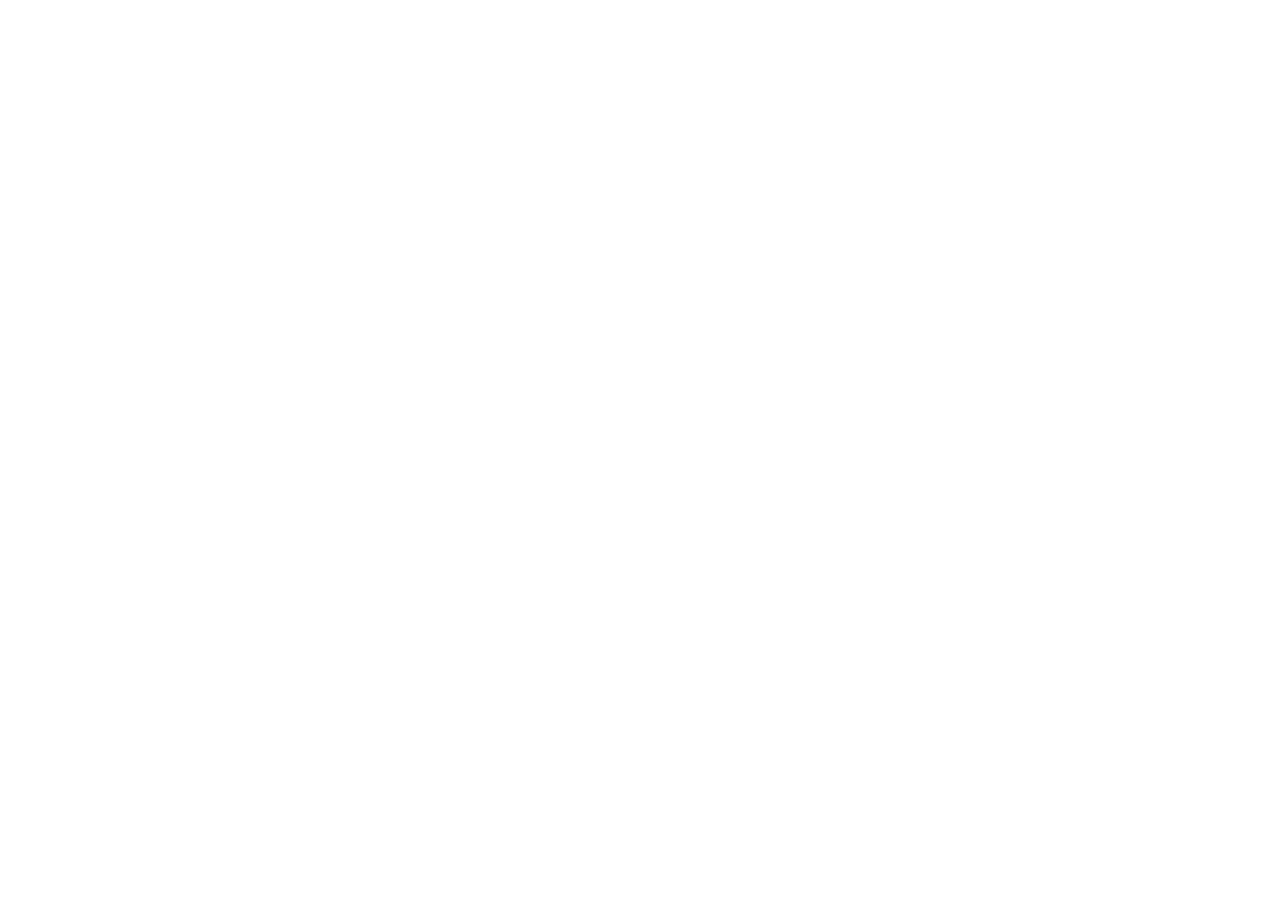
==== project/index.html @ 31a6b73e "week 6 - project v1" ====
<!DOCTYPE html>
<html lang="en">
<head>
    <meta charset="UTF-8">
    <meta name="viewport" content="width=device-width, initial-scale=1.0">

    <meta name="description" content="Project Home Page for WDD 131 - Dynamic Web Fundamentals by Benjamin Johansen">
    <meta name="author" content="Benjamin Johansen">
    <title>Project - Home | WDD 131 - Dynamic Web Fundamentals - Benjamin Johansen</title>

    <link rel="preconnect" href="https://fonts.googleapis.com">
    <link rel="preconnect" href="https://fonts.gstatic.com" crossorigin>
    <link href="https://fonts.googleapis.com/css2?family=Roboto:ital,wght@0,100;0,300;0,400;0,500;0,700;0,900;1,100;1,300;1,400;1,500;1,700;1,900&display=swap" rel="stylesheet">
</head>
<body>
    <header>
        
    </header>
    <main>
        
    </main>
    <footer>

    </footer>
</body>
</html>
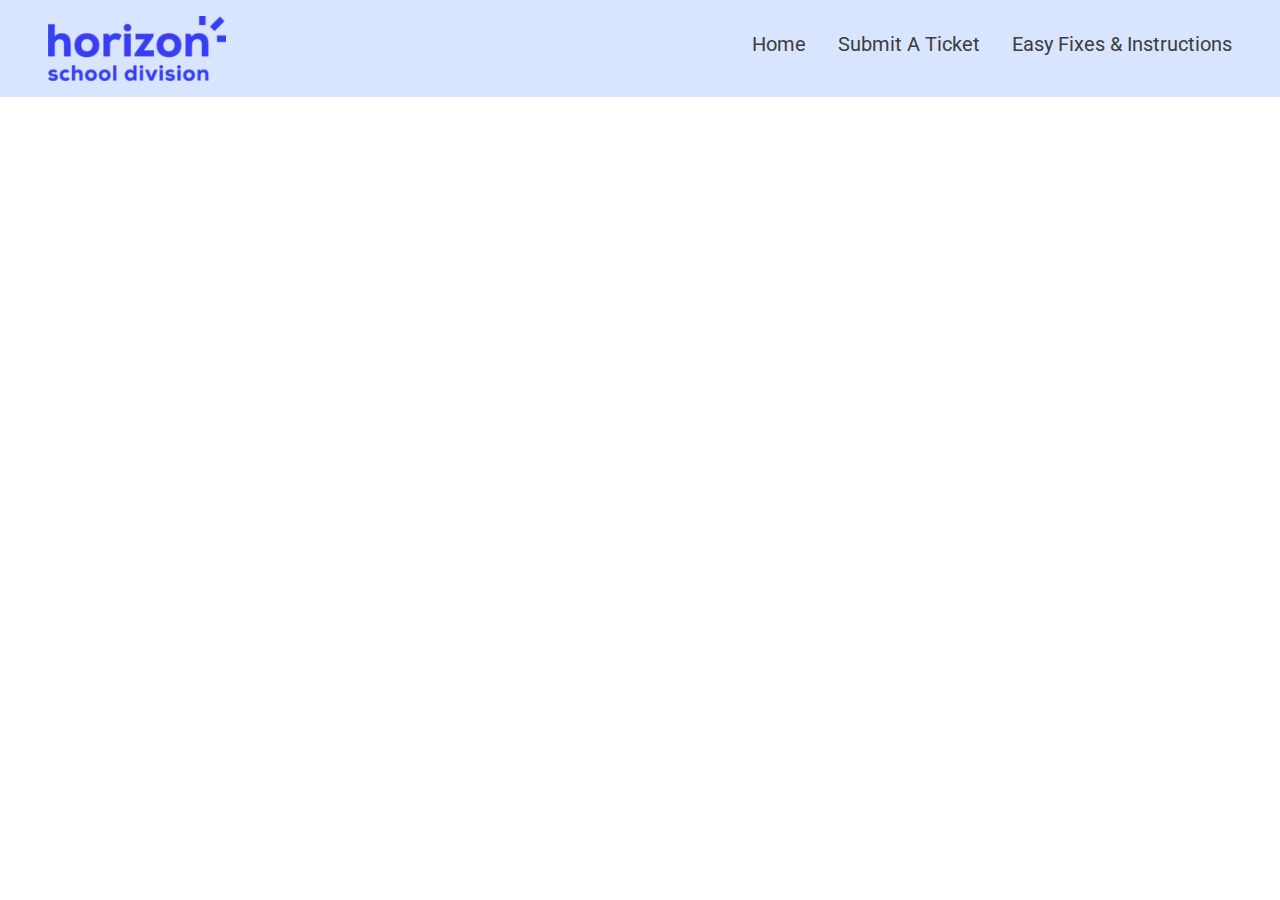
==== commit bd19876e: "week 6 - project v2" ====
--- a/project/index.html
+++ b/project/index.html
@@ -11,11 +11,13 @@
     <link rel="preconnect" href="https://fonts.googleapis.com">
     <link rel="preconnect" href="https://fonts.gstatic.com" crossorigin>
     <link href="https://fonts.googleapis.com/css2?family=Roboto:ital,wght@0,100;0,300;0,400;0,500;0,700;0,900;1,100;1,300;1,400;1,500;1,700;1,900&display=swap" rel="stylesheet">
+
+    <link rel="stylesheet" href="styles/base.css">
+    
+    <script src="scripts/header.js" defer></script>
 </head>
 <body>
-    <header>
-        
-    </header>
+    <header id="header"></header>
     <main>
         
     </main>
--- a/project/styles/base.css
+++ b/project/styles/base.css
@@ -0,0 +1,54 @@
+:root {
+    --accent-color-1: #3840f5;
+    --accent-color-2: #139641;
+
+    --text-color-1: #3d3d3d;
+    --text-color-2: #fff;
+
+    --secondary-color-1: #170e55;
+    --secondary-color-2: #fff;
+    --secondary-color-3: #d9e4ff;
+
+    --nav-bg-color: var(--secondary-color-3);
+    --nav-a-color: var(--text-color-1);
+    --nav-a-hover-color: var(--accent-color-1);
+
+    font-family: "Roboto", serif;
+}
+
+body {
+    margin: 0;
+}
+
+.hidden {
+    visibility: hidden;
+    position: absolute;
+}
+
+header {
+    display: flex;
+    padding: 1rem 3rem;
+    background-color: var(--nav-bg-color);
+}
+.horizon-logo {
+    width: 15%;
+}
+header ul {
+    display: flex;
+    gap: 2rem;
+    margin-left: auto;
+}
+.nav-li {
+    list-style: none;
+}
+.nav-li a {
+    text-decoration: none;
+    color: var(--nav-a-color);
+    display: block;
+    transition: transform 0.25s ease;
+    font-size: 1.25rem;
+}
+.nav-li:hover a {
+    color: var(--nav-a-hover-color);
+    transform: scale(1.1);
+}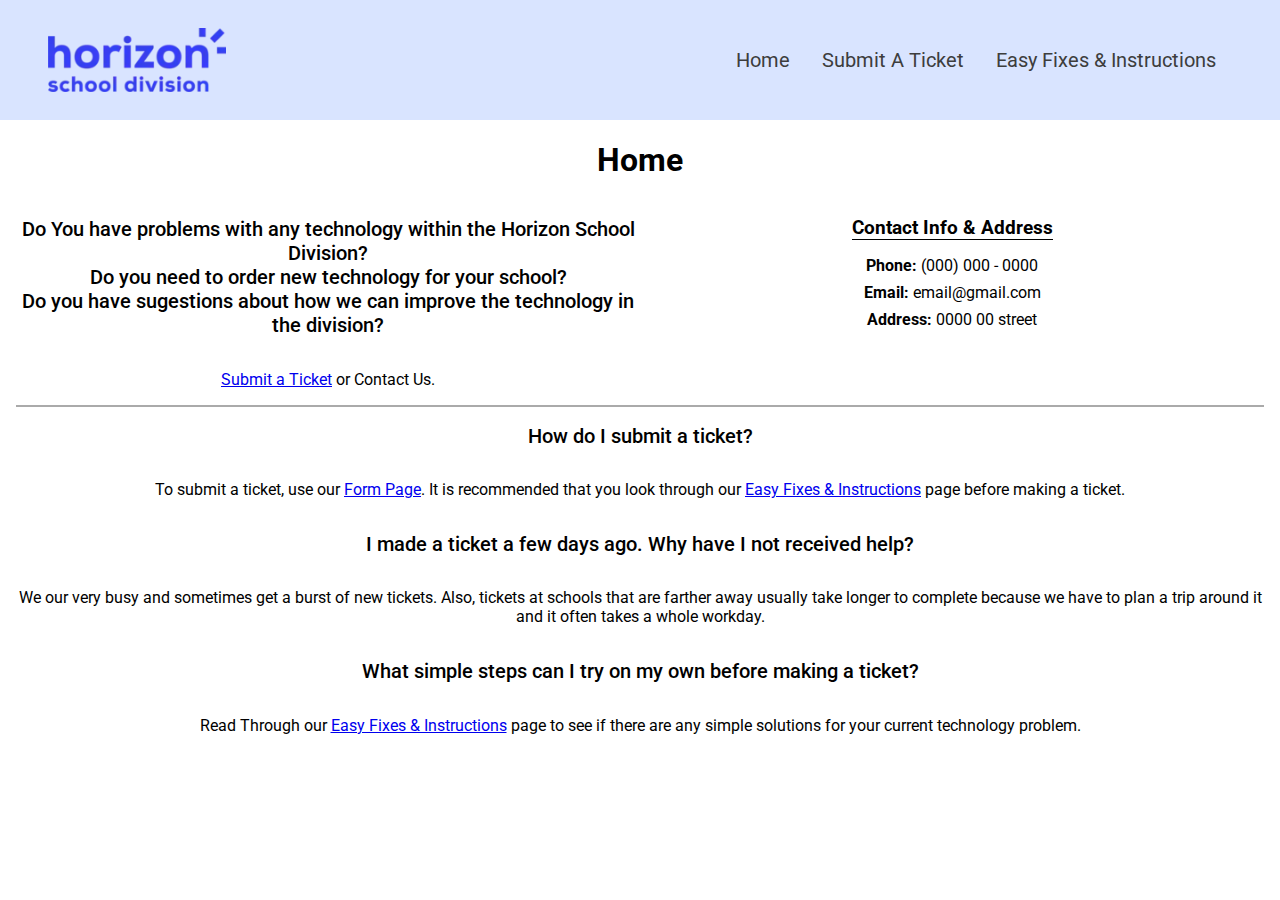
==== commit c452c0a3: "week 6 - project v4" ====
--- a/project/index.html
+++ b/project/index.html
@@ -13,13 +13,38 @@
     <link href="https://fonts.googleapis.com/css2?family=Roboto:ital,wght@0,100;0,300;0,400;0,500;0,700;0,900;1,100;1,300;1,400;1,500;1,700;1,900&display=swap" rel="stylesheet">
 
     <link rel="stylesheet" href="styles/base.css">
+    <link rel="stylesheet" href="styles/base-large.css">
+    <link rel="stylesheet" href="styles/index.css">
+    <link rel="stylesheet" href="styles/index-large.css">
     
     <script src="scripts/header.js" defer></script>
 </head>
 <body>
     <header id="header"></header>
     <main>
-        
+        <h1>Home</h1>
+        <section class="contact-us">
+            <h2>Do You have problems with any technology within the Horizon School Division?
+            <br>Do you need to order new technology for your school?
+            <br>Do you have sugestions about how we can improve the technology in the division?</h2>
+            <p><a href="ticket.html">Submit a Ticket</a> or Contact Us.</p>
+            <div class="contact-info">
+                <h3 class="contact-info-header">Contact Info & Address</h3>
+                <p><b>Phone: </b>(000) 000 - 0000</p>
+                <p><b>Email: </b>email@gmail.com</p>
+                <p><b>Address: </b>0000 00 street</p>
+            </div>
+        </section>
+        <section class="questions"></section>
+            <h2>How do I submit a ticket?</h2>
+            <p>To submit a ticket, use our <a href="ticket.html">Form Page</a>. It is recommended that you look through our <a href="easy-fixes.html">Easy Fixes & Instructions</a> page before making a ticket.</p>
+
+            <h2>I made a ticket a few days ago. Why have I not received help?</h2>
+            <p>We our very busy and sometimes get a burst of new tickets. Also, tickets at schools that are farther away usually take longer to complete because we have to plan a trip around it and it often takes a whole workday.</p>
+
+            <h2>What simple steps can I try on my own before making a ticket?</h2>
+            <p>Read Through our <a href="easy-fixes.html">Easy Fixes & Instructions</a> page to see if there are any simple solutions for your current technology problem.</p>
+        </section>
     </main>
     <footer>
 
--- a/project/styles/base.css
+++ b/project/styles/base.css
@@ -26,29 +26,61 @@
 }
 
 header {
+    position: relative;
     display: flex;
+    align-items: center;
     padding: 1rem 3rem;
     background-color: var(--nav-bg-color);
+    flex-grow: 0;
+    flex-shrink: 0;
 }
 .horizon-logo {
     width: 15%;
+    max-height: 4rem;
 }
 header ul {
     display: flex;
     gap: 2rem;
     margin-left: auto;
+
+    flex-direction: column;
 }
 .nav-li {
     list-style: none;
 }
 .nav-li a {
     text-decoration: none;
-    color: var(--nav-a-color);
+    color: var(--secondary-color-2);
     display: block;
     transition: transform 0.25s ease;
     font-size: 1.25rem;
 }
+
+.nav {
+    position: absolute;
+    top: 0;
+    right: 0;
+    transform: translateY(-120%);
+    padding: 1rem;
+    background-color: var(--accent-color-2);
+}
 .nav-li:hover a {
     color: var(--nav-a-hover-color);
     transform: scale(1.1);
+}
+#hamburger-btn {
+    width: 1rem;
+    height: 1rem;
+    background-color: #000;
+    margin-left: auto;
+}
+#hamburger-btn.open + .nav {
+    display: flex;
+    transform: translateY(0);
+}
+#close-menu {
+    list-style: none;
+    color: var(--secondary-color-2);
+    text-decoration: underline;
+    font-size: 0.75rem;
 }--- a/project/styles/base-large.css
+++ b/project/styles/base-large.css
@@ -0,0 +1,21 @@
+@media only screen and (min-width: 600px) {
+    header ul {
+        flex-direction: row;
+        display: flex;
+    }
+    #hamburger-btn {
+        display: none;
+    }
+    .nav {
+        background-color: #0000;
+        position: relative;
+        margin-left: auto;
+        transform: translate(0);
+    }
+    .nav-li a {
+        color: var(--nav-a-color);
+    }
+    #close-menu {
+        display: none;
+    }
+}--- a/project/styles/index.css
+++ b/project/styles/index.css
@@ -0,0 +1,32 @@
+main {
+    display: flex;
+    flex-direction: column;
+    justify-content: center;
+    align-items: center;
+    text-align: center;
+    margin-inline: 1rem;
+}
+h2 {
+    font-size: 1.25rem;
+    font-weight: 500;
+}
+
+.contact-us {
+    width: 100%;
+    border-bottom: 2px solid #aaa;
+}
+.contact-info {
+    width: 100%;
+}
+.contact-info-header {
+    border-bottom: 1px solid;
+    padding-inline: 2rem;
+    width: fit-content;
+    padding: 0;
+    margin: 1rem auto;
+}
+
+.contact-info p {
+    margin: 0.5rem;
+    text-align: center;
+}--- a/project/styles/index-large.css
+++ b/project/styles/index-large.css
@@ -0,0 +1,10 @@
+@media only screen and (min-width: 600px) {
+    .contact-us {
+        display: grid;
+        grid-template-columns: 50% 50%;
+    }
+    .contact-info {
+        grid-column: 2 / 3;
+        grid-row: 1 / 3;
+    }
+}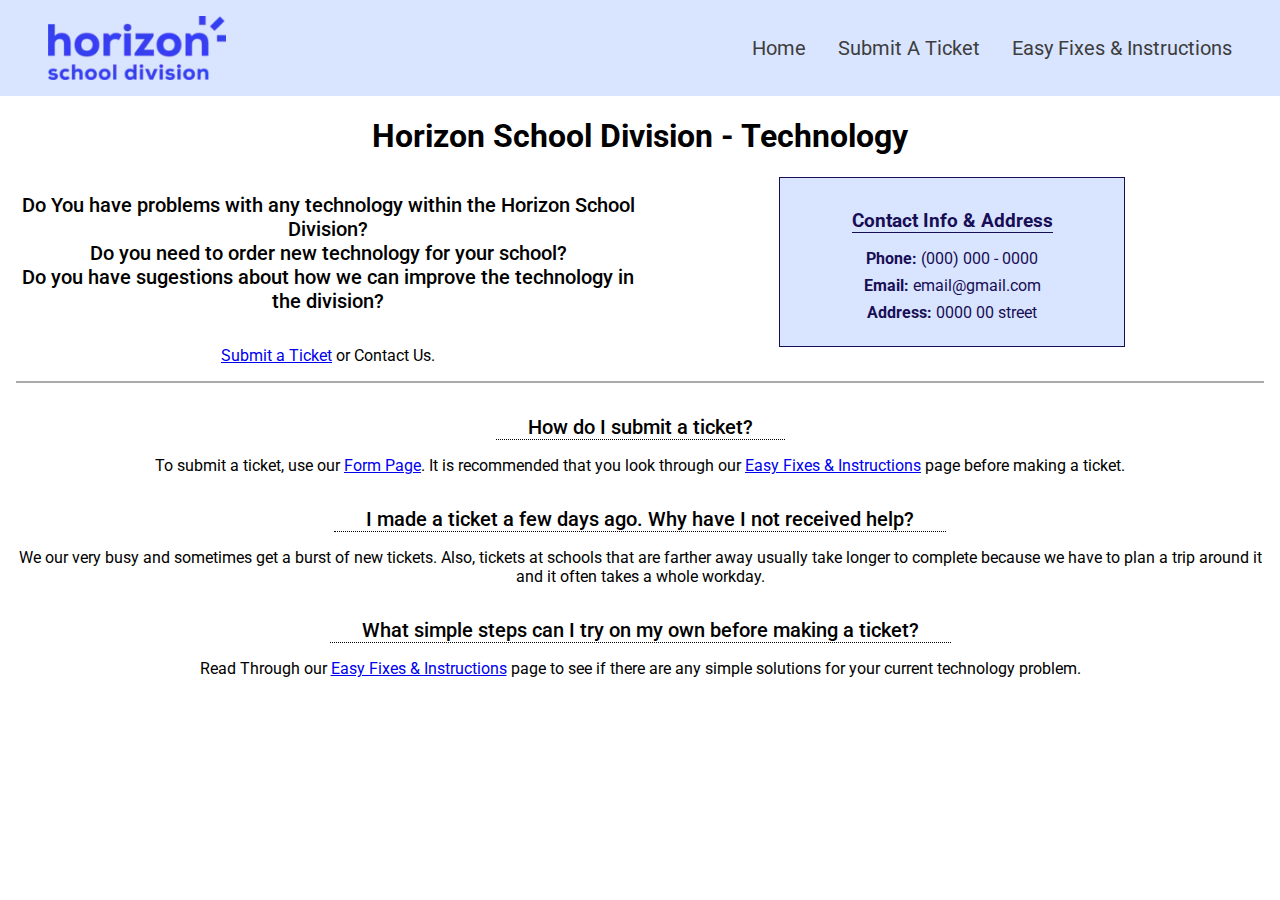
==== commit b8284797: "week 6 - project v6" ====
--- a/project/index.html
+++ b/project/index.html
@@ -22,7 +22,7 @@
 <body>
     <header id="header"></header>
     <main>
-        <h1>Home</h1>
+        <h1>Horizon School Division - Technology</h1>
         <section class="contact-us">
             <h2>Do You have problems with any technology within the Horizon School Division?
             <br>Do you need to order new technology for your school?
@@ -35,7 +35,7 @@
                 <p><b>Address: </b>0000 00 street</p>
             </div>
         </section>
-        <section class="questions"></section>
+        <section class="questions">
             <h2>How do I submit a ticket?</h2>
             <p>To submit a ticket, use our <a href="ticket.html">Form Page</a>. It is recommended that you look through our <a href="easy-fixes.html">Easy Fixes & Instructions</a> page before making a ticket.</p>
 
--- a/project/styles/base.css
+++ b/project/styles/base.css
@@ -6,12 +6,13 @@
     --text-color-2: #fff;
 
     --secondary-color-1: #170e55;
-    --secondary-color-2: #fff;
+    --secondary-color-2: #efefef;
     --secondary-color-3: #d9e4ff;
 
     --nav-bg-color: var(--secondary-color-3);
     --nav-a-color: var(--text-color-1);
-    --nav-a-hover-color: var(--accent-color-1);
+    --nav-a-hover-color: var(--secondary-color-1);
+    --hamburger-btn-color: var(--secondary-color-1);
 
     font-family: "Roboto", serif;
 }
@@ -44,6 +45,7 @@
     margin-left: auto;
 
     flex-direction: column;
+    
 }
 .nav-li {
     list-style: none;
@@ -64,15 +66,22 @@
     padding: 1rem;
     background-color: var(--accent-color-2);
 }
-.nav-li:hover a {
+.nav-li:hover a { 
     color: var(--nav-a-hover-color);
     transform: scale(1.1);
 }
 #hamburger-btn {
-    width: 1rem;
-    height: 1rem;
-    background-color: #000;
+    width: 2rem;
+    height: 2rem;
     margin-left: auto;
+}
+#hamburger-btn::after {
+    --color: var(--hamburger-btn-color);
+    width: 100%;
+    height: 100%;
+    content: '';
+    display: block;
+    background: linear-gradient(#0000 25%, var(--color) 25%, var(--color) 35%, #0000 35%, #0000 45%, var(--color) 45%, var(--color) 55%, #0000 55%, #0000 65%, var(--color) 65%, var(--color) 75%, #0000 75%);
 }
 #hamburger-btn.open + .nav {
     display: flex;
--- a/project/styles/base-large.css
+++ b/project/styles/base-large.css
@@ -1,4 +1,4 @@
-@media only screen and (min-width: 600px) {
+@media only screen and (min-width: 700px) {
     header ul {
         flex-direction: row;
         display: flex;
@@ -11,6 +11,10 @@
         position: relative;
         margin-left: auto;
         transform: translate(0);
+        padding: 0;
+    }
+    header ul {
+        padding: 0;
     }
     .nav-li a {
         color: var(--nav-a-color);
--- a/project/styles/index.css
+++ b/project/styles/index.css
@@ -16,7 +16,14 @@
     border-bottom: 2px solid #aaa;
 }
 .contact-info {
-    width: 100%;
+    width: 50%;
+    height: fit-content;
+    padding: 1rem;
+    margin: 0 auto;
+    margin-bottom: 1rem;
+    border: 1px solid;
+    background-color: var(--secondary-color-3);
+    color: var(--secondary-color-1);
 }
 .contact-info-header {
     border-bottom: 1px solid;
@@ -29,4 +36,10 @@
 .contact-info p {
     margin: 0.5rem;
     text-align: center;
+}
+.questions h2 {
+    border-bottom: 1px dotted;
+    width: fit-content;
+    padding-inline: 2rem;
+    margin: 2rem auto 0 auto;
 }